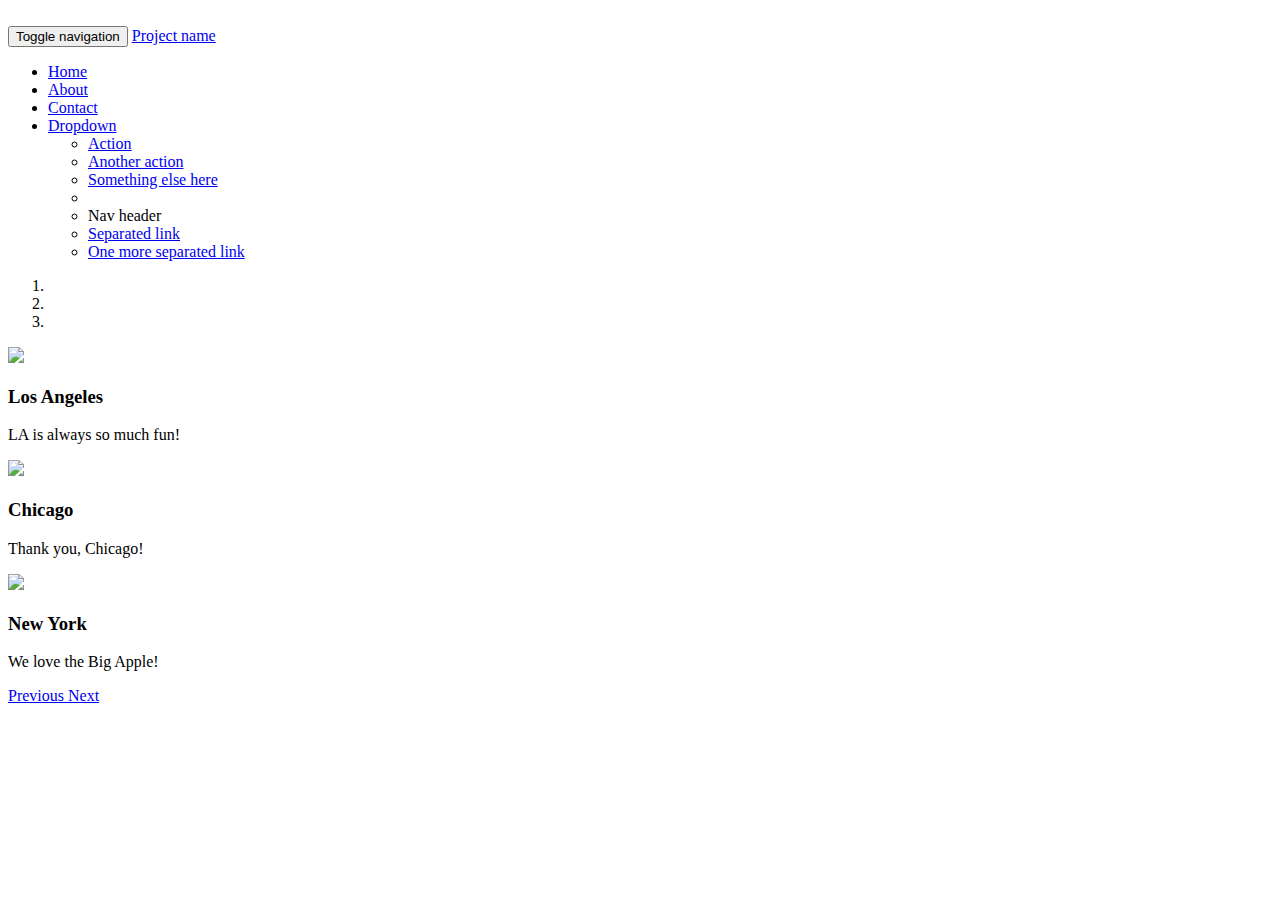
==== index.html @ cc1743b7 "Carousel update" ====
<!DOCTYPE html>
<html lang="en" dir="ltr">
  <head>
    <meta charset="utf-8">
    <link href="css/bootstrap.min.css" rel="stylesheet">
    <link rel="stylesheet" href="css/styles.css">
    <script src="https://code.jquery.com/jquery-3.3.1.min.js" integrity="sha256-FgpCb/KJQlLNfOu91ta32o/NMZxltwRo8QtmkMRdAu8="   crossorigin="anonymous"></script>
    <script src="js/bootstrap.min.js"></script>
    <title></title>
  </head>
  <body>
<img src="./images/Network logo.png" alt="">
    <div class="navbar-wrapper">
      <div class="container">

        <nav class="navbar navbar-inverse navbar-static-top">
          <div class="container">
            <div class="navbar-header">
              <button type="button" class="navbar-toggle collapsed" data-toggle="collapse" data-target="#navbar" aria-expanded="false" aria-controls="navbar">
                <span class="sr-only">Toggle navigation</span>
                <span class="icon-bar"></span>
                <span class="icon-bar"></span>
                <span class="icon-bar"></span>
              </button>
              <a class="navbar-brand" href="#">Project name</a>
            </div>
            <div id="navbar" class="navbar-collapse collapse">
              <ul class="nav navbar-nav">
                <li class="active"><a href="#">Home</a></li>
                <li><a href="about.html">About</a></li>
                <li><a href="#contact">Contact</a></li>
                <li class="dropdown">
                  <a href="#" class="dropdown-toggle" data-toggle="dropdown" role="button" aria-haspopup="true" aria-expanded="false">Dropdown <span class="caret"></span></a>
                  <ul class="dropdown-menu">
                    <li><a href="#">Action</a></li>
                    <li><a href="#">Another action</a></li>
                    <li><a href="#">Something else here</a></li>
                    <li role="separator" class="divider"></li>
                    <li class="dropdown-header">Nav header</li>
                    <li><a href="#">Separated link</a></li>
                    <li><a href="#">One more separated link</a></li>
                  </ul>
                </li>
              </ul>
            </div>
          </div>
        </nav>

      </div>
    </div>

    <div id="myCarousel" class="carousel slide" data-ride="carousel">
      <!-- Indicators -->
      <ol class="carousel-indicators">
        <li data-target="#myCarousel" data-slide-to="0" class="active"></li>
        <li data-target="#myCarousel" data-slide-to="1"></li>
        <li data-target="#myCarousel" data-slide-to="2"></li>
      </ol>

      <!-- Wrapper for slides -->
      <div class="carousel-inner">
        <div class="item active">
          <img src="close.png">
          <div class="carousel-caption">
            <h3>Los Angeles</h3>
            <p>LA is always so much fun!</p>
          </div>
        </div>

        <div class="item">
          <img src="friends.jpg">
          <div class="carousel-caption">
            <h3>Chicago</h3>
            <p>Thank you, Chicago!</p>
          </div>
        </div>

        <div class="item">
          <img src="generationrent.jpg">
          <div class="carousel-caption">
            <h3>New York</h3>
            <p>We love the Big Apple!</p>
          </div>
        </div>
      </div>

      <!-- Left and right controls -->
      <a class="left carousel-control" href="#myCarousel" data-slide="prev">
        <span class="glyphicon glyphicon-chevron-left"></span>
        <span class="sr-only">Previous</span>
      </a>
      <a class="right carousel-control" href="#myCarousel" data-slide="next">
        <span class="glyphicon glyphicon-chevron-right"></span>
        <span class="sr-only">Next</span>
      </a>
    </div>


  </body>
</html>
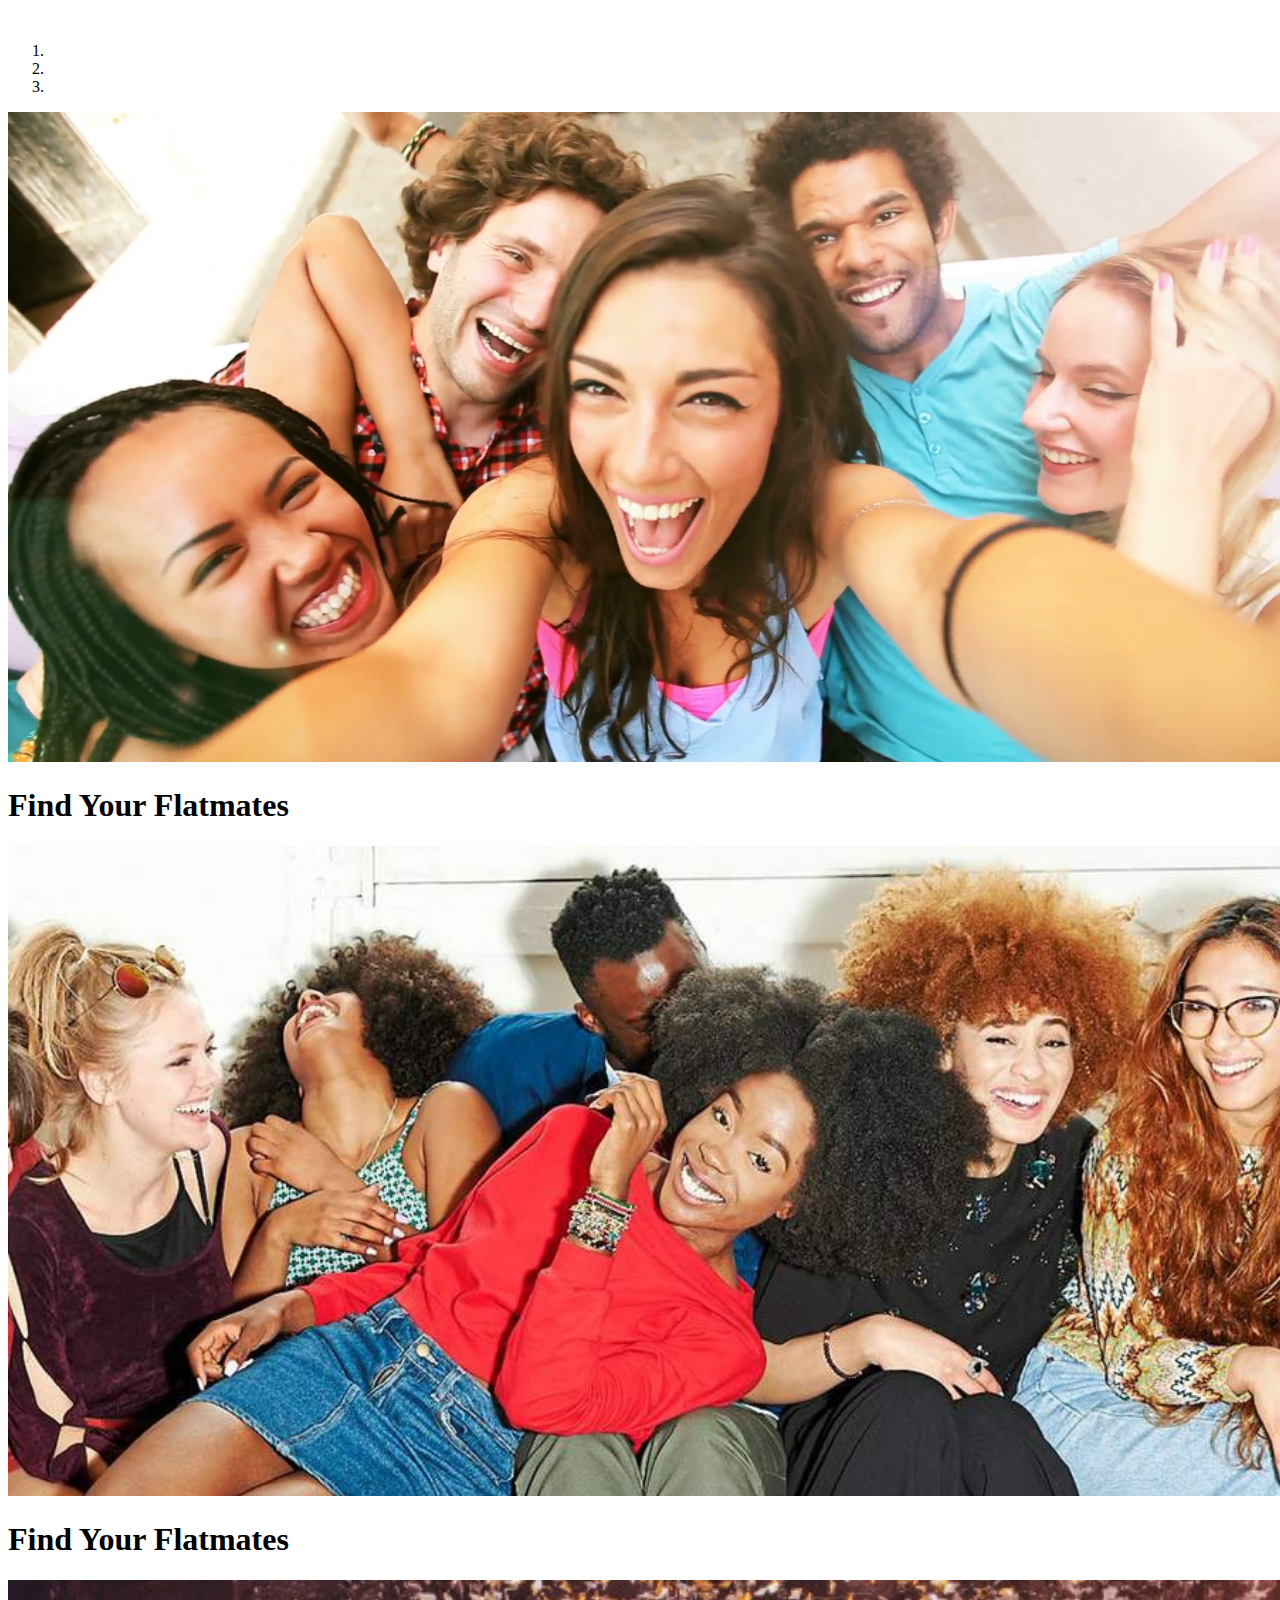
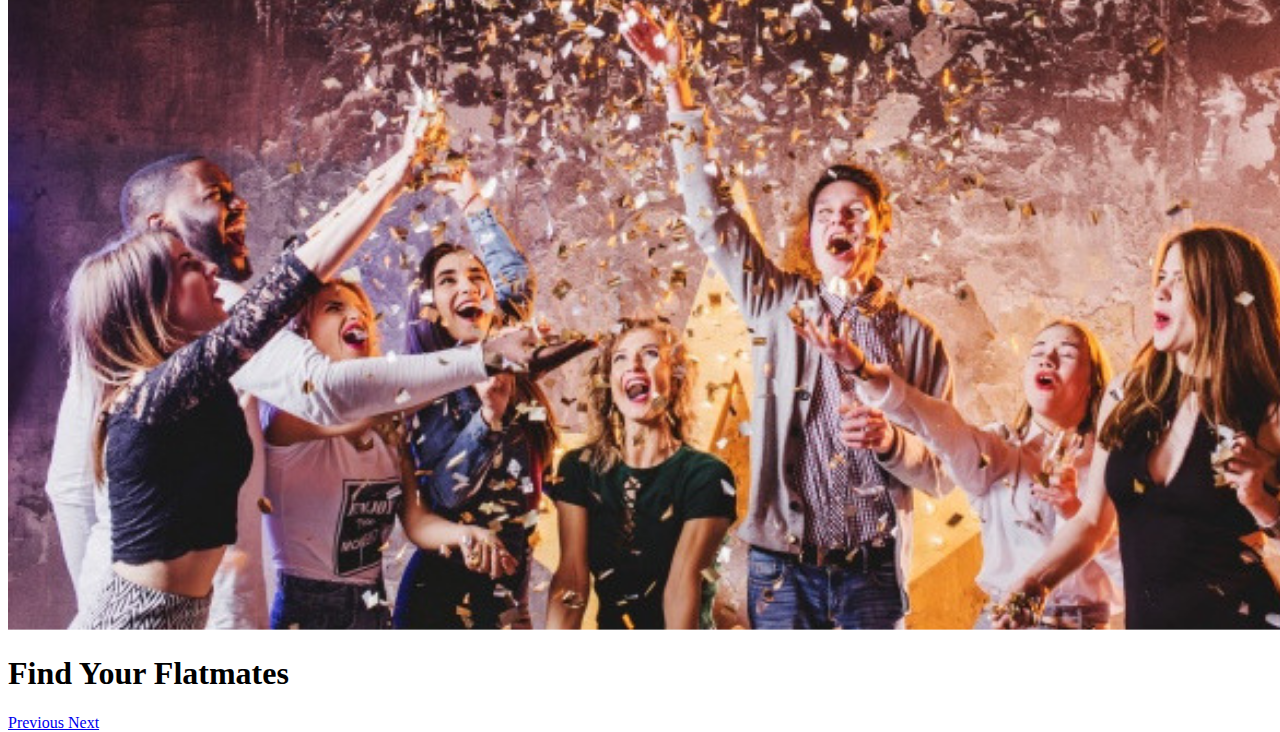
==== commit ab4f01b4: "images" ====
--- a/index.html
+++ b/index.html
@@ -10,44 +10,6 @@
   </head>
   <body>
 <img src="./images/Network logo.png" alt="">
-    <div class="navbar-wrapper">
-      <div class="container">
-
-        <nav class="navbar navbar-inverse navbar-static-top">
-          <div class="container">
-            <div class="navbar-header">
-              <button type="button" class="navbar-toggle collapsed" data-toggle="collapse" data-target="#navbar" aria-expanded="false" aria-controls="navbar">
-                <span class="sr-only">Toggle navigation</span>
-                <span class="icon-bar"></span>
-                <span class="icon-bar"></span>
-                <span class="icon-bar"></span>
-              </button>
-              <a class="navbar-brand" href="#">Project name</a>
-            </div>
-            <div id="navbar" class="navbar-collapse collapse">
-              <ul class="nav navbar-nav">
-                <li class="active"><a href="#">Home</a></li>
-                <li><a href="about.html">About</a></li>
-                <li><a href="#contact">Contact</a></li>
-                <li class="dropdown">
-                  <a href="#" class="dropdown-toggle" data-toggle="dropdown" role="button" aria-haspopup="true" aria-expanded="false">Dropdown <span class="caret"></span></a>
-                  <ul class="dropdown-menu">
-                    <li><a href="#">Action</a></li>
-                    <li><a href="#">Another action</a></li>
-                    <li><a href="#">Something else here</a></li>
-                    <li role="separator" class="divider"></li>
-                    <li class="dropdown-header">Nav header</li>
-                    <li><a href="#">Separated link</a></li>
-                    <li><a href="#">One more separated link</a></li>
-                  </ul>
-                </li>
-              </ul>
-            </div>
-          </div>
-        </nav>
-
-      </div>
-    </div>
 
     <div id="myCarousel" class="carousel slide" data-ride="carousel">
       <!-- Indicators -->
@@ -60,26 +22,23 @@
       <!-- Wrapper for slides -->
       <div class="carousel-inner">
         <div class="item active">
-          <img src="close.png">
+          <img src="images/friends2.png">
           <div class="carousel-caption">
-            <h3>Los Angeles</h3>
-            <p>LA is always so much fun!</p>
+            <h1>Find Your Flatmates</h1>
           </div>
         </div>
 
         <div class="item">
-          <img src="friends.jpg">
+          <img src="images/friends3.png">
           <div class="carousel-caption">
-            <h3>Chicago</h3>
-            <p>Thank you, Chicago!</p>
+            <h1>Find Your Flatmates</h1>
           </div>
         </div>
 
         <div class="item">
-          <img src="generationrent.jpg">
+          <img src="images/friends4.png">
           <div class="carousel-caption">
-            <h3>New York</h3>
-            <p>We love the Big Apple!</p>
+            <h1>Find Your Flatmates</h1>
           </div>
         </div>
       </div>
--- a/css/styles.css
+++ b/css/styles.css
@@ -0,0 +1,4 @@
+.carousel {
+  width:1000px;
+  height:640px;
+}
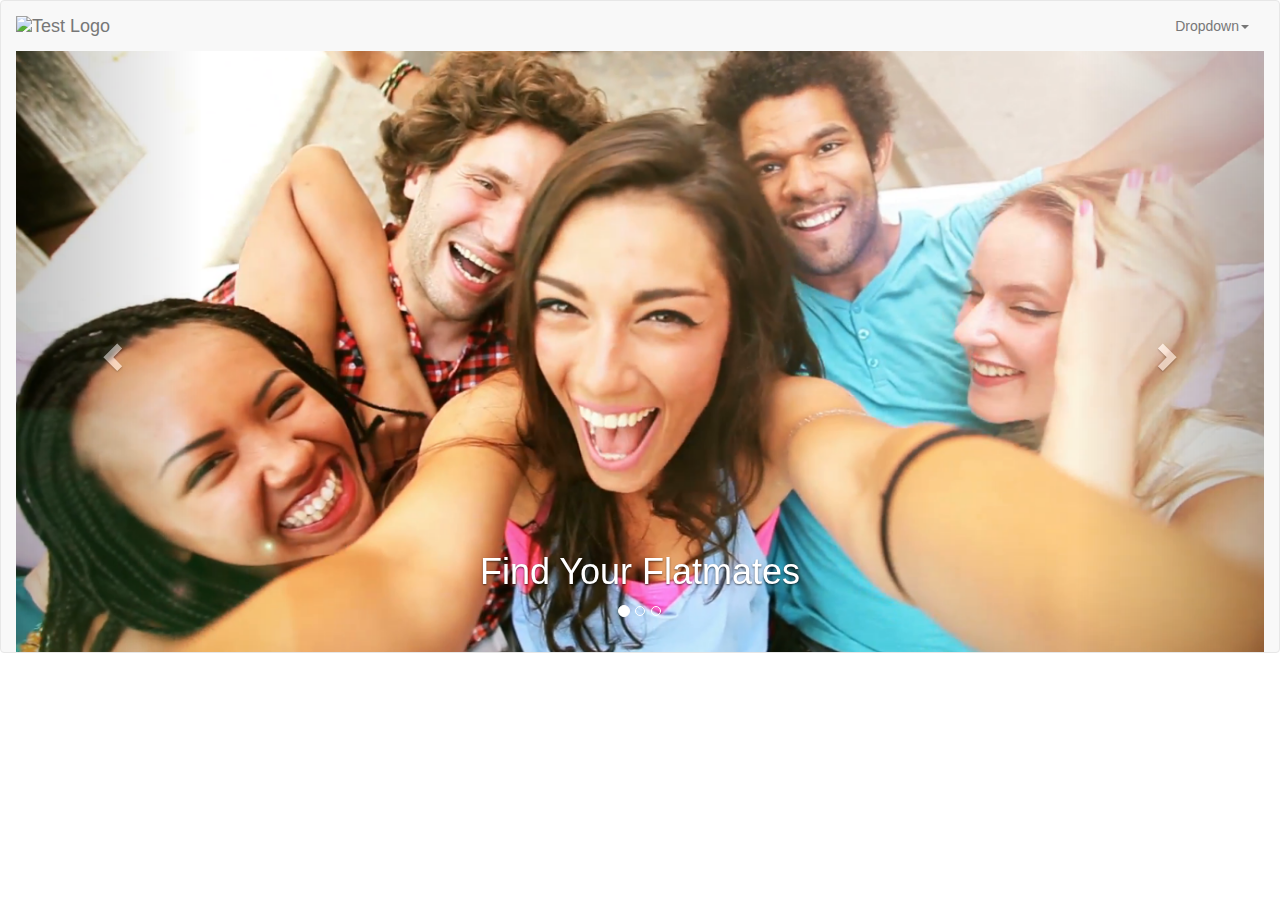
==== commit 6e5921ce: "logo" ====
--- a/index.html
+++ b/index.html
@@ -9,51 +9,84 @@
     <title></title>
   </head>
   <body>
-<img src="./images/Network logo.png" alt="">
+    <script src="https://ajax.googleapis.com/ajax/libs/jquery/1.11.1/jquery.min.js"></script>
+    <script src="https://maxcdn.bootstrapcdn.com/bootstrap/3.3.5/js/bootstrap.min.js"></script>
+    <link href="https://maxcdn.bootstrapcdn.com/bootstrap/3.3.5/css/bootstrap.min.css" rel="stylesheet" />
+    <div class="content-wrapper">
+      <nav class="navbar navbar-default navbar-custom">
+        <div class="container-fluid">
+          <!-- Brand and toggle get grouped for better mobile display -->
+          <div class="navbar-header">
+            <button type="button" class="navbar-toggle collapsed" data-toggle="collapse" data-target="#bs-example-navbar-collapse-1" aria-expanded="false"> <span class="sr-only">Toggle navigation</span>
+              <span class="icon-bar"></span>
+              <span class="icon-bar"></span>
+              <span class="icon-bar"></span>
 
-    <div id="myCarousel" class="carousel slide" data-ride="carousel">
-      <!-- Indicators -->
-      <ol class="carousel-indicators">
-        <li data-target="#myCarousel" data-slide-to="0" class="active"></li>
-        <li data-target="#myCarousel" data-slide-to="1"></li>
-        <li data-target="#myCarousel" data-slide-to="2"></li>
-      </ol>
+            </button>
+            <a class="navbar-brand" href="#">
+              <img src="images/Network logo.png" alt="Test Logo" />
+            </a>
 
-      <!-- Wrapper for slides -->
-      <div class="carousel-inner">
-        <div class="item active">
-          <img src="images/friends2.png">
-          <div class="carousel-caption">
-            <h1>Find Your Flatmates</h1>
           </div>
-        </div>
+          <!-- Collect the nav links, forms, and other content for toggling -->
+          <div class="collapse navbar-collapse" id="bs-example-navbar-collapse-1">
+            <ul class="nav navbar-nav navbar-right">
+              <li class="dropdown"> <a class="dropdown-toggle" data-toggle="dropdown" href="#">Dropdown<span class="caret"></span></a>
 
-        <div class="item">
-          <img src="images/friends3.png">
-          <div class="carousel-caption">
-            <h1>Find Your Flatmates</h1>
+                <ul class="dropdown-menu">
+                  <li><a href="#">Dropdown 1</a>
+
+                  </li>
+                  <li><a href="#">Dropdown 2</a>
+
+                  </li>
+                </ul>
+              </li>
+            </ul>
           </div>
-        </div>
+          <!-- /.navbar-collapse -->
+<div id="myCarousel" class="carousel slide" data-ride="carousel">
+  <!-- Indicators -->
+  <ol class="carousel-indicators">
+    <li data-target="#myCarousel" data-slide-to="0" class="active"></li>
+    <li data-target="#myCarousel" data-slide-to="1"></li>
+    <li data-target="#myCarousel" data-slide-to="2"></li>
+  </ol>
 
-        <div class="item">
-          <img src="images/friends4.png">
-          <div class="carousel-caption">
-            <h1>Find Your Flatmates</h1>
-          </div>
-        </div>
+  <!-- Wrapper for slides -->
+  <div class="carousel-inner">
+    <div class="item active">
+      <img src="images/friends2.png">
+      <div class="carousel-caption">
+        <h1>Find Your Flatmates</h1>
       </div>
-
-      <!-- Left and right controls -->
-      <a class="left carousel-control" href="#myCarousel" data-slide="prev">
-        <span class="glyphicon glyphicon-chevron-left"></span>
-        <span class="sr-only">Previous</span>
-      </a>
-      <a class="right carousel-control" href="#myCarousel" data-slide="next">
-        <span class="glyphicon glyphicon-chevron-right"></span>
-        <span class="sr-only">Next</span>
-      </a>
     </div>
 
+    <div class="item">
+      <img src="images/friends3.png">
+      <div class="carousel-caption">
+        <h1>Find Your Flatmates</h1>
+      </div>
+    </div>
+
+    <div class="item">
+      <img src="images/friends4.png">
+      <div class="carousel-caption">
+        <h1>Find Your Flatmates</h1>
+      </div>
+    </div>
+  </div>
+
+  <!-- Left and right controls -->
+  <a class="left carousel-control" href="#myCarousel" data-slide="prev">
+    <span class="glyphicon glyphicon-chevron-left"></span>
+    <span class="sr-only">Previous</span>
+  </a>
+  <a class="right carousel-control" href="#myCarousel" data-slide="next">
+    <span class="glyphicon glyphicon-chevron-right"></span>
+    <span class="sr-only">Next</span>
+  </a>
+</div>
 
   </body>
 </html>
--- a/css/styles.css
+++ b/css/styles.css
@@ -1,4 +1,3 @@
-.carousel {
-  width:1000px;
-  height:640px;
-}
+html,body{height:100%;}
+.carousel,.item,.active{height:100%;}
+.carousel-inner{height:100%;}
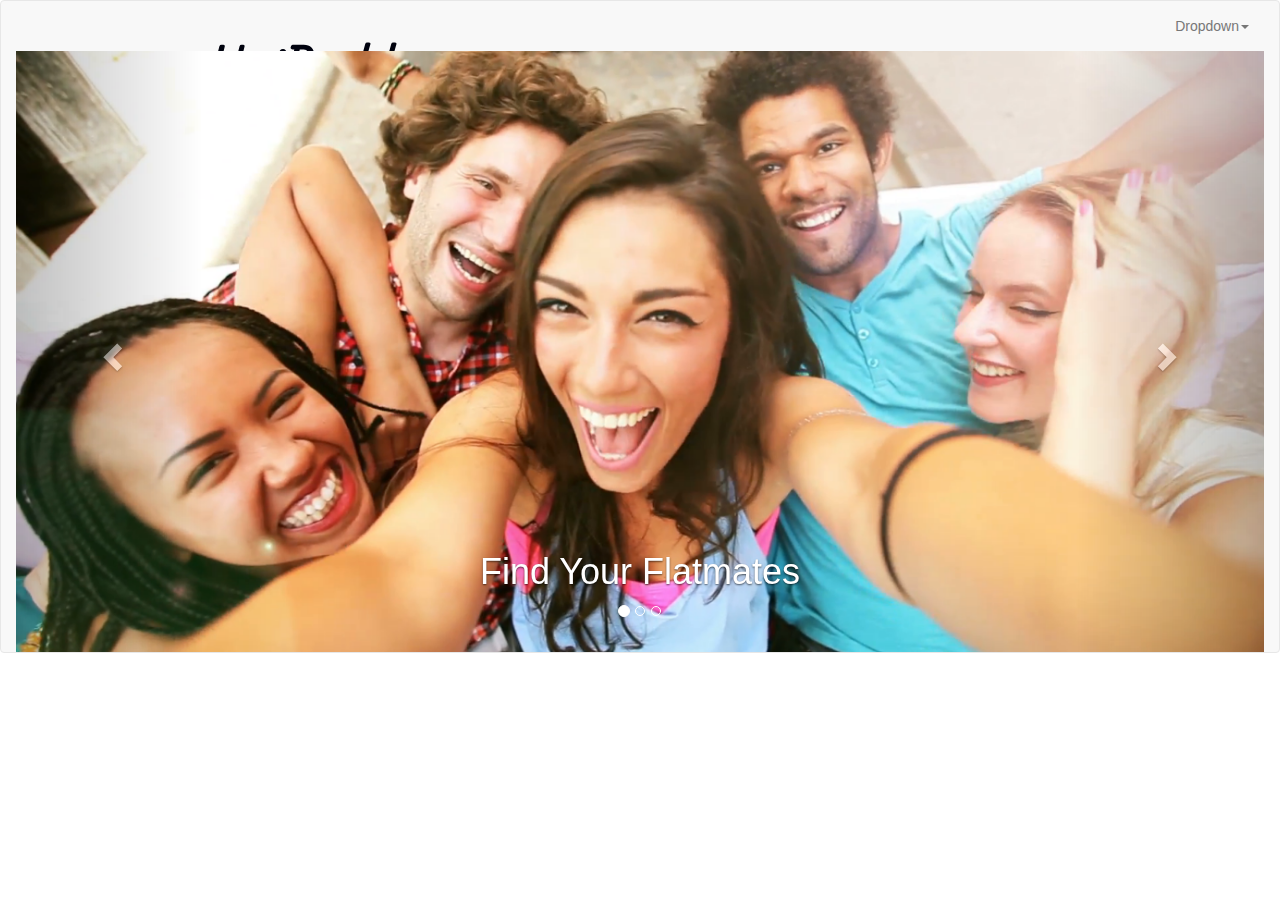
==== commit 59109fd2: "new logo" ====
--- a/index.html
+++ b/index.html
@@ -24,7 +24,7 @@
 
             </button>
             <a class="navbar-brand" href="#">
-              <img src="images/Network logo.png" alt="Test Logo" />
+              <img src="images/logo.png" alt="Test Logo" />
             </a>
 
           </div>
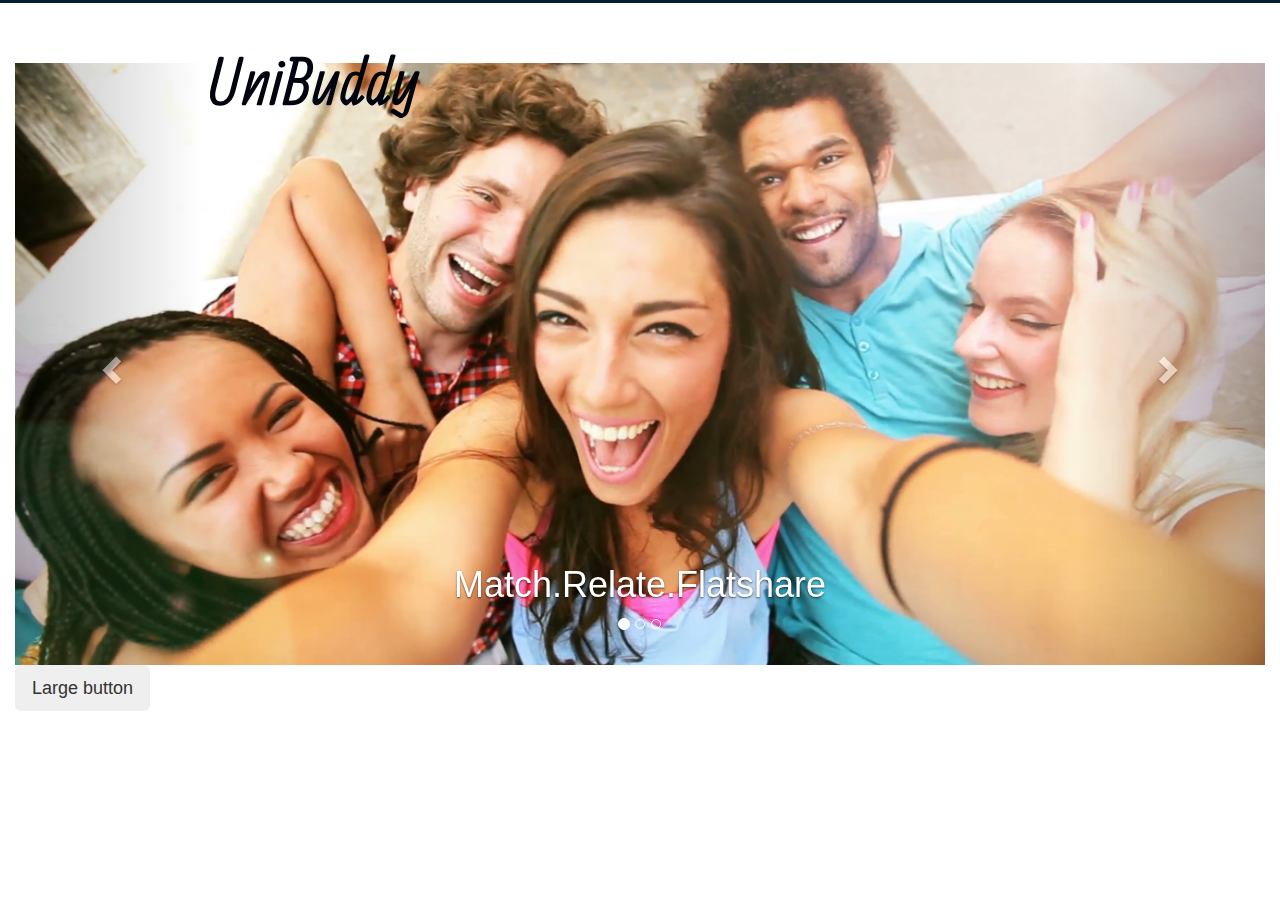
==== commit 116cab4a: "new blog" ====
--- a/index.html
+++ b/index.html
@@ -58,21 +58,21 @@
     <div class="item active">
       <img src="images/friends2.png">
       <div class="carousel-caption">
-        <h1>Find Your Flatmates</h1>
+        <h1>Match.Relate.Flatshare</h1>
       </div>
     </div>
 
     <div class="item">
       <img src="images/friends3.png">
       <div class="carousel-caption">
-        <h1>Find Your Flatmates</h1>
+        <h1>Match.Relate.Flatshare</h1>
       </div>
     </div>
 
     <div class="item">
       <img src="images/friends4.png">
       <div class="carousel-caption">
-        <h1>Find Your Flatmates</h1>
+        <h1>Match.Relate.Flatshare</h1>
       </div>
     </div>
   </div>
@@ -87,6 +87,7 @@
     <span class="sr-only">Next</span>
   </a>
 </div>
+<button type="button" class="btn btn-secondary btn-lg">Large button</button>
 
   </body>
 </html>
--- a/css/styles.css
+++ b/css/styles.css
@@ -1,3 +1,39 @@
 html,body{height:100%;}
 .carousel,.item,.active{height:100%;}
 .carousel-inner{height:100%;}
+
+.navbar.navbar-custom {
+  border: none;
+  background: white;
+  border-top: 3px solid #001f36;
+  margin-bottom: 0px;
+  border-radius: 0;
+  padding-top: 10px;
+  padding-bottom: 10px;
+}
+.navbar.navbar-custom .navbar-brand img {
+  position: relative;
+  display: block;
+  z-index: 1000;
+}
+.navbar.navbar-custom .navbar-nav > li > a {
+  color: white;
+}
+@media (max-width: 767px) {
+  .navbar.navbar-custom .navbar-right > li,
+  .navbar.navbar-custom .navbar-right .dropdown-menu > li {
+    text-align: right;
+  }
+}
+
+.centerbutton {
+    margin: 0 auto;
+    background-color: transparent;
+    text-align: center;
+    position:absolute;
+    z-index:50;
+    top:50%;
+    left:50%;
+    margin-top:-23px;
+    margin-left:-50px;
+}
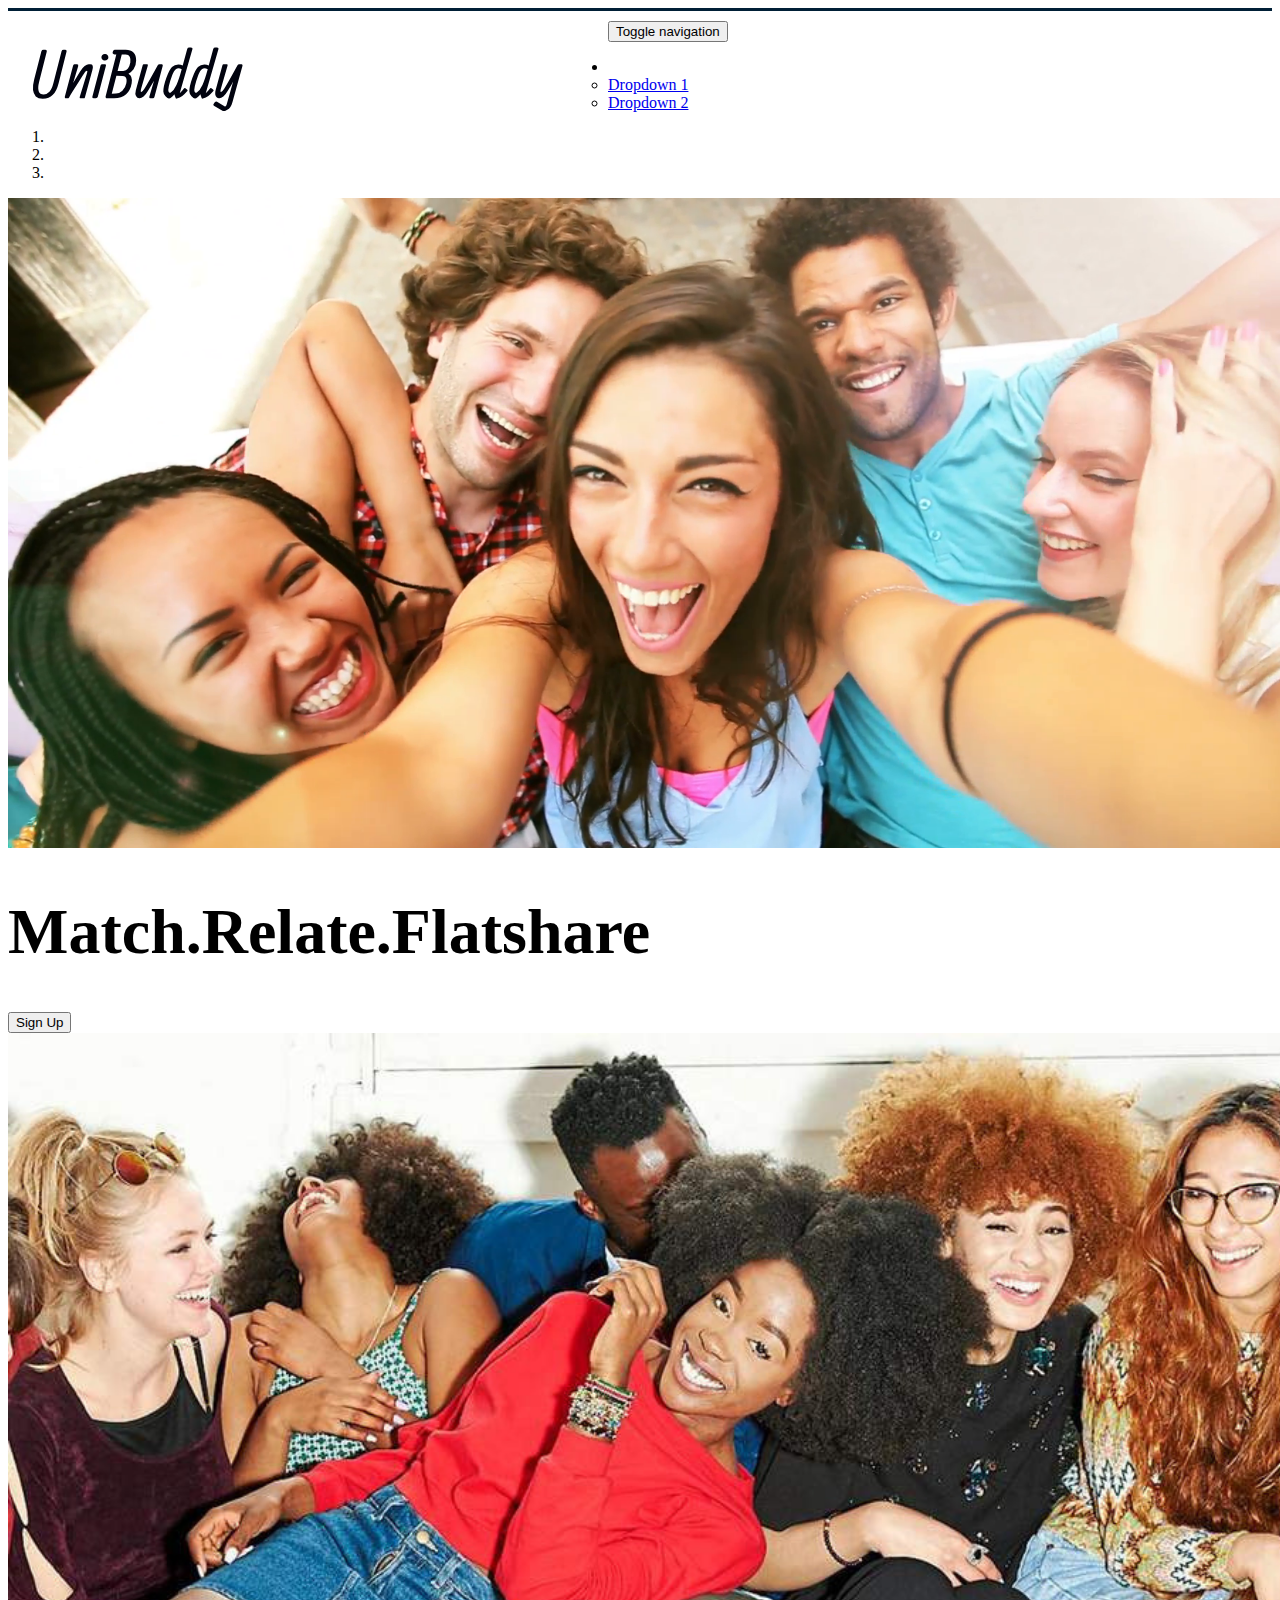
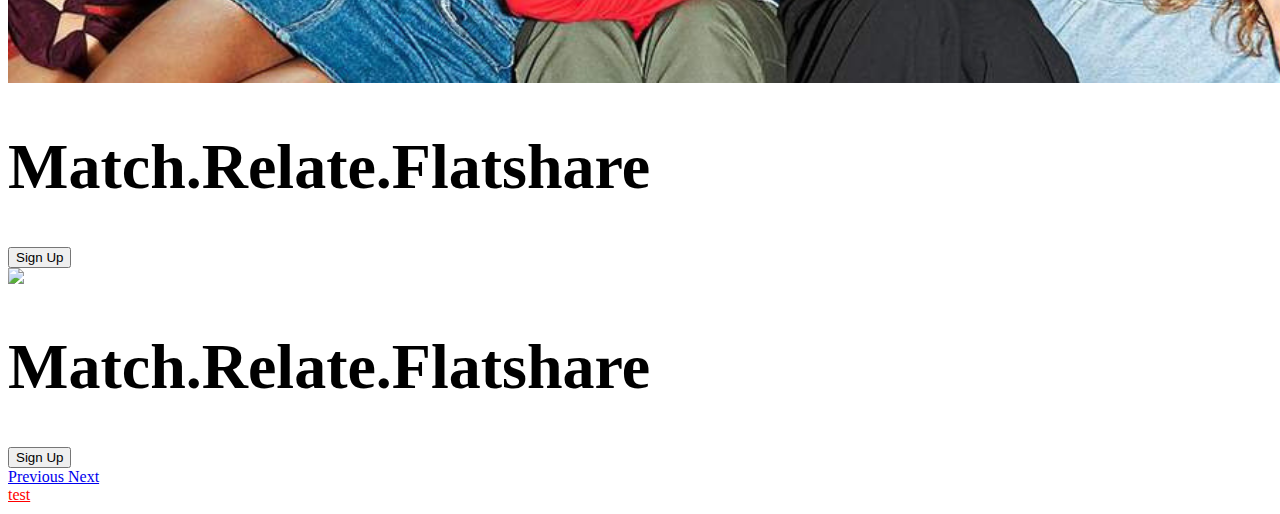
==== commit d62d8e0b: "pictures" ====
--- a/index.html
+++ b/index.html
@@ -11,7 +11,6 @@
   <body>
     <script src="https://ajax.googleapis.com/ajax/libs/jquery/1.11.1/jquery.min.js"></script>
     <script src="https://maxcdn.bootstrapcdn.com/bootstrap/3.3.5/js/bootstrap.min.js"></script>
-    <link href="https://maxcdn.bootstrapcdn.com/bootstrap/3.3.5/css/bootstrap.min.css" rel="stylesheet" />
     <div class="content-wrapper">
       <nav class="navbar navbar-default navbar-custom">
         <div class="container-fluid">
@@ -24,7 +23,7 @@
 
             </button>
             <a class="navbar-brand" href="#">
-              <img src="images/logo.png" alt="Test Logo" />
+              Unibuddy
             </a>
 
           </div>
@@ -59,6 +58,7 @@
       <img src="images/friends2.png">
       <div class="carousel-caption">
         <h1>Match.Relate.Flatshare</h1>
+        <button type="button" class="btn btn-primary btn-lg btn-pink">Sign Up</button>
       </div>
     </div>
 
@@ -66,13 +66,15 @@
       <img src="images/friends3.png">
       <div class="carousel-caption">
         <h1>Match.Relate.Flatshare</h1>
+        <button type="button" class="btn btn-primary btn-lg">Sign Up</button>
       </div>
     </div>
 
     <div class="item">
-      <img src="images/friends4.png">
+      <img src="images/friends5.png">
       <div class="carousel-caption">
         <h1>Match.Relate.Flatshare</h1>
+        <button type="button" class="btn btn-primary btn-lg">Sign Up</button>
       </div>
     </div>
   </div>
@@ -87,7 +89,8 @@
     <span class="sr-only">Next</span>
   </a>
 </div>
-<button type="button" class="btn btn-secondary btn-lg">Large button</button>
+
+<a href="./blog/index.html" class="blog">test </a>
 
   </body>
 </html>
--- a/css/styles.css
+++ b/css/styles.css
@@ -26,6 +26,17 @@
   }
 }
 
+.navbar-brand {
+    float: left;
+    width: 600px;
+    height: 106px;
+    padding: 0;
+    background-image: url('../images/logo.png');
+    background-position: -170px 0;
+    background-repeat: no-repeat;
+    text-indent: -9999px;
+}
+
 .centerbutton {
     margin: 0 auto;
     background-color: transparent;
@@ -37,3 +48,16 @@
     margin-top:-23px;
     margin-left:-50px;
 }
+
+
+.carousel-caption {
+  bottom: 140px;
+}
+
+.h1, h1 {
+  font-size: 64px;
+}
+
+.blog {
+  color: red;
+}
